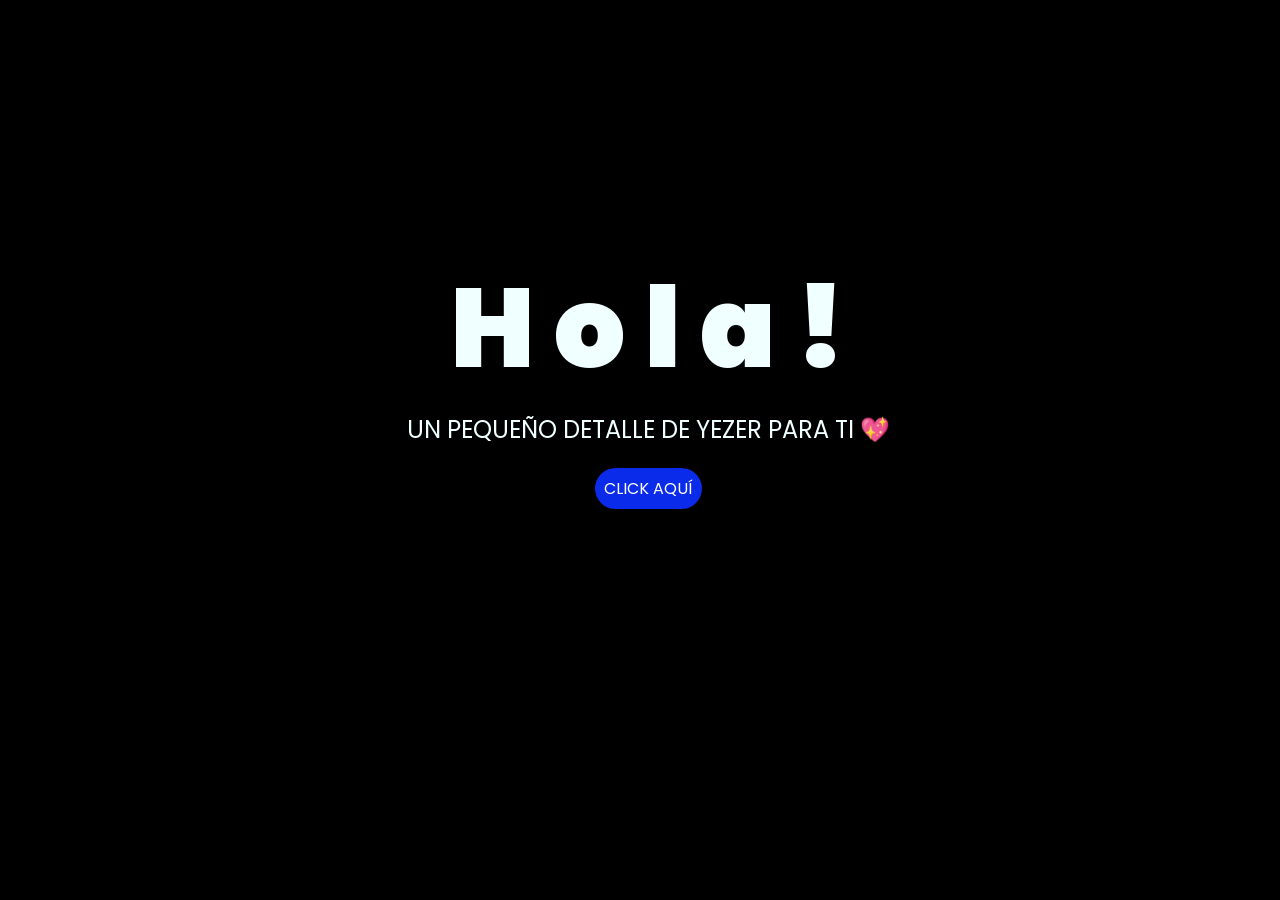
==== index.html @ 770d5c8f "Primer commit de mi proyecto" ====
<!DOCTYPE html>
<html lang="es">

<head>
    <meta charset="UTF-8">
    <meta http-equiv="X-UA-Compatible" content="IE=edge">
    <meta name="viewport" content="width=device-width, initial-scale=1.0">
    <link rel="stylesheet" href="css/style.css">
    <link rel="icon" href="img/flowers.png" type="image/x-icon">
    <title>Flowers</title>
</head>

<body>
    <div class="greetings">
        <span>H</span>
        <span>o</span>
        <span>l</span>
        <span>a</span>
        <span>!</span>
    </div>
    <div class="description">
       <span>UN PEQUEÑO DETALLE DE YEZER PARA TI 💖</span>
    </div>
    <div class="button">
        <button class="botones">
            <a href="flower.html" style="color: #fff;">CLICK AQUÍ</a>
        </button>
    </div>

</body>

</html>
---- css/style.css ----
@import url('https://fonts.googleapis.com/css2?family=Poppins:ital,wght@0,500;1,900&display=swap');
*{
    font-family: 'Poppins',cursive;
}
body{
    color: azure;
    width: 100%;
    height: 82vh;
    display: flex;
    flex-direction: column;
    align-items: center;
    justify-content: center;
    background-color: black;
    /* padding-top: -30; */
}

.botones{
    padding: 9px;
    border-radius: 80px;
    background-color: transparent;
    border: none;
}

.botones a{
    background-color: #0a2be9;
    padding: 9px;
    border-radius: 80px;
    -webkit-border-radius: 80px;
    -moz-border-radius: 80px;
    -ms-border-radius: 80px;
    -o-border-radius: 80px;

}

.botones a:focus{
    background-color: rgb(50, 194, 194);
}

.greetings{
    font-size: 7rem;
    font-weight: 900;
}
.greetings > span{
    animation: glow 2.5s ease-in-out infinite;
}
@keyframes glow{
    0%, 100%{
        color: #fff;
        text-shadow: 0 0 12px #39c6d6, 0 0 50px #39c6d6, 0 0 100px #39c6d6;
    }
    10%, 90%{
        color: #111;
        text-shadow: none;
    }
}
.greetings > span:nth-child(2){
    animation-delay: .2s ;
}
.greetings > span:nth-child(3){
    animation-delay: .4s ;
}
.greetings > span:nth-child(4){
    animation-delay: .6s;
}
.greetings > span:nth-child(5){
    animation-delay: .8s;
}
.greetings > span:nth-child(6){
    animation-delay: 1s;
}

.description{
    font-size: 1.5rem;
    margin-bottom: 20px;
}

.button a{
    text-decoration: none;
    font-size: 1rem;
    color: #111;
}

@media screen and (max-width:574px){
    .greetings{
        display: block;
        font-size: 4rem;
        font-weight: 800;
        text-align: center;
    }
    .description{
        font-size: 2rem;
    }
    
    .button a{
        font-size: 1rem;
    }
}
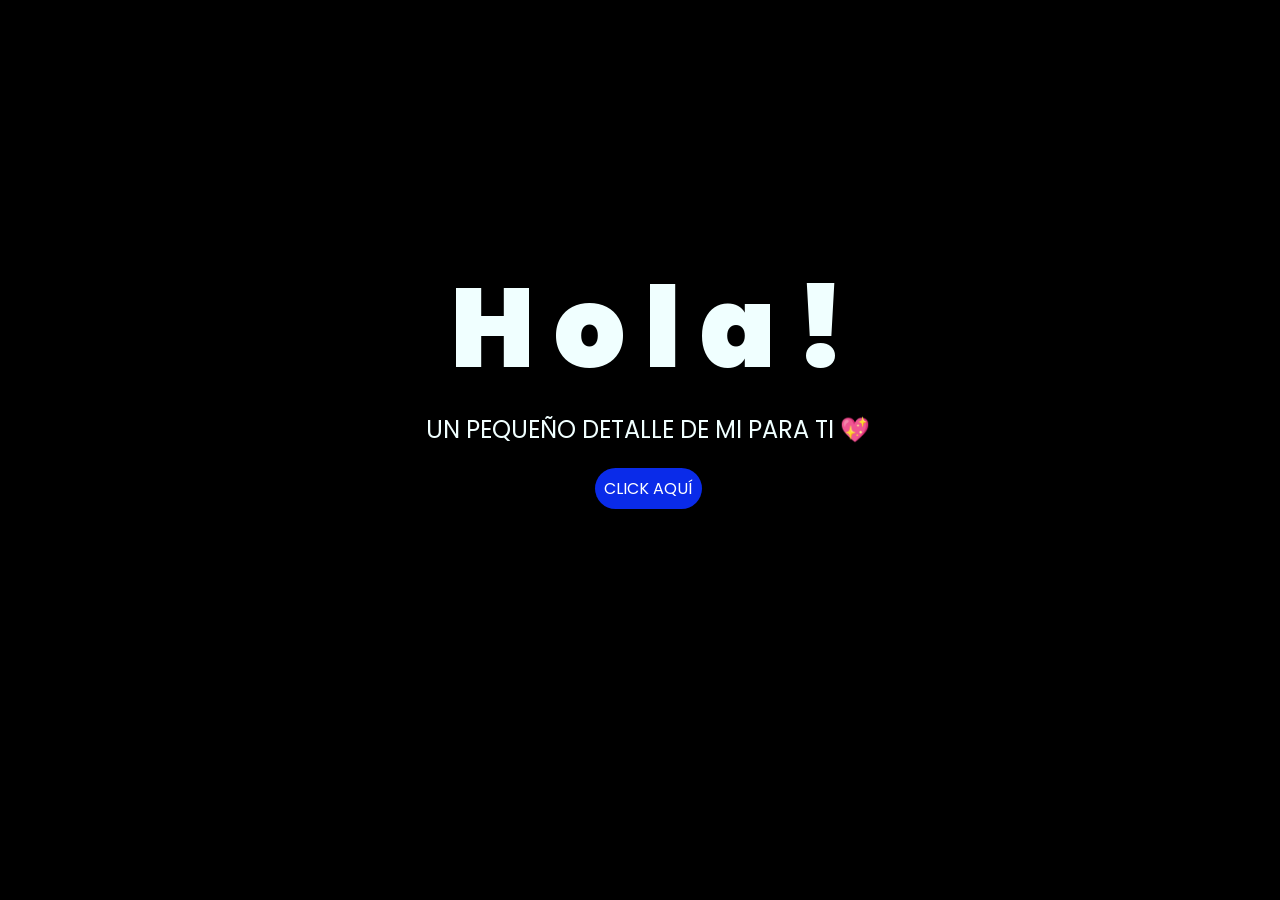
==== commit a05e6050: "Cambios en los div" ====
--- a/index.html
+++ b/index.html
@@ -19,7 +19,7 @@
         <span>!</span>
     </div>
     <div class="description">
-       <span>UN PEQUEÑO DETALLE DE YEZER PARA TI 💖</span>
+       <span>UN PEQUEÑO DETALLE DE MI PARA TI 💖</span>
     </div>
     <div class="button">
         <button class="botones">
